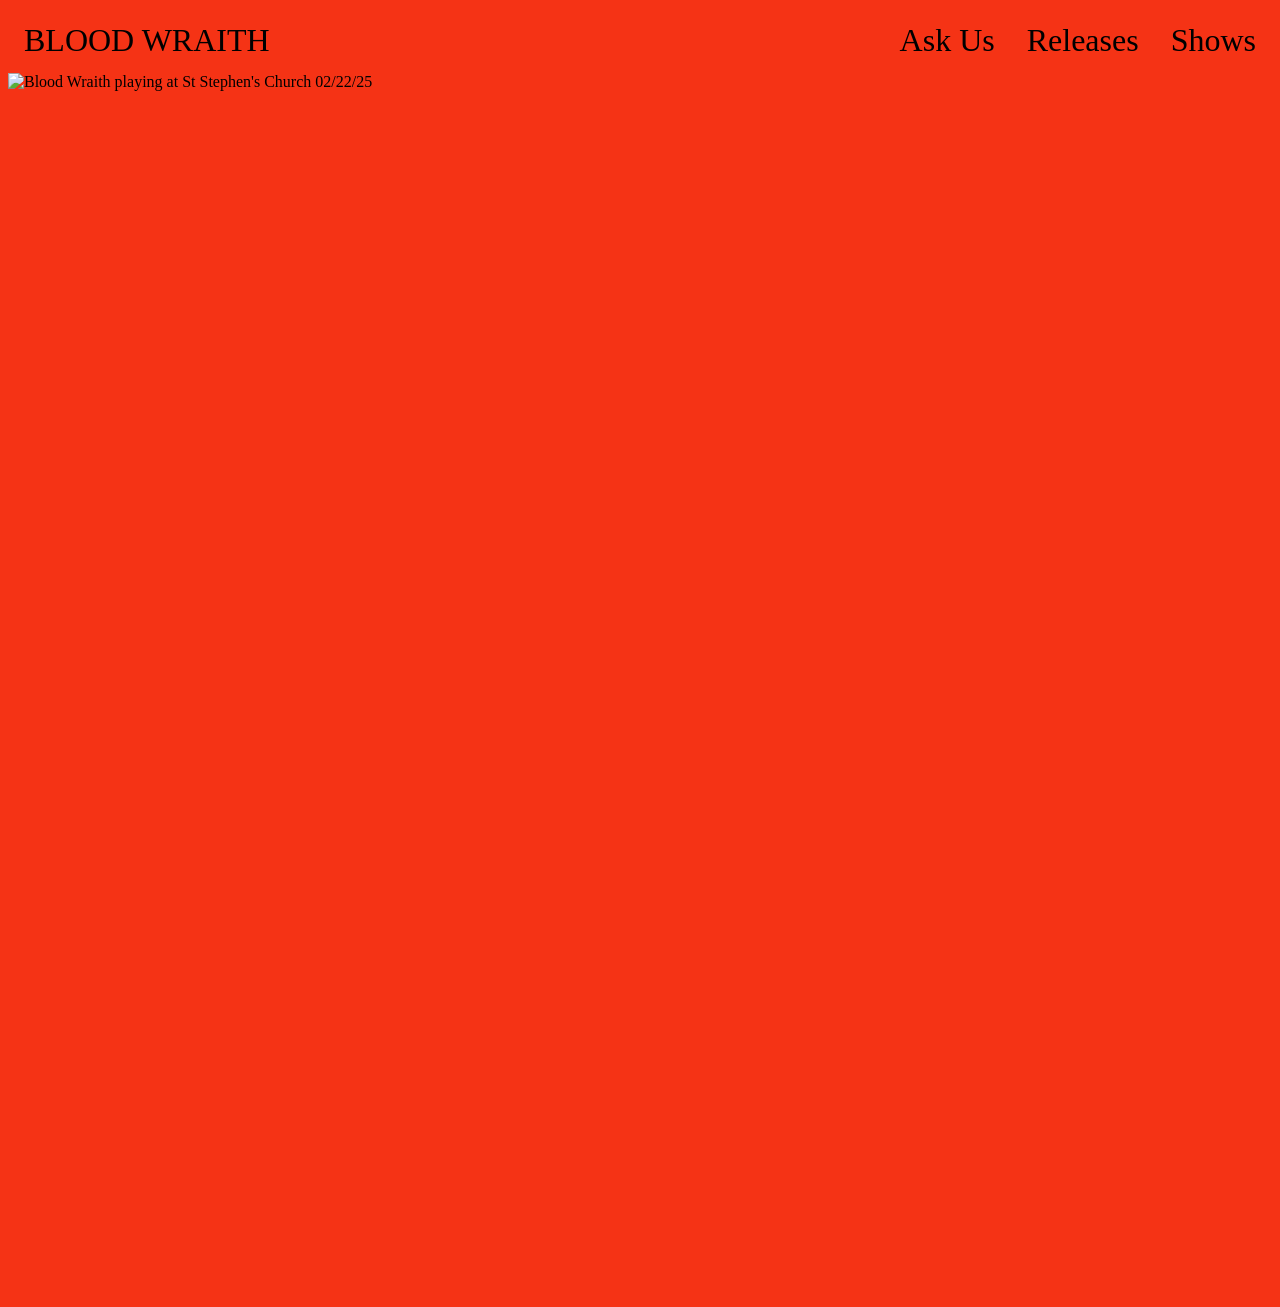
==== half-of-it.html @ 2220a7da "Add files via upload" ====
<!DOCTYPE html>
<html lang="en">
<head>
    <meta charset="UTF-8">
    <meta name="viewport" content="width=device-width, initial-scale-1.0">
    
    <title>Half of It</title>

    <link rel="stylesheet" href="style.css">
    <!-- Adobe Font -->
    <link rel="stylesheet" href="https://use.typekit.net/gcz1bqa.css">

</head>

<body>

    <header>

    <ul>
                <li style="float:left"><a href="./index.html">BLOOD WRAITH</a></li>
                <li style="float:right"><a href="./shows.html">Shows</a></li>
                <li style="float:right"><a href="./releases.html">Releases</a></li>
                <li style="float:right"><a href="./ask-us.html">Ask Us</a></li>
            </ul>  

     <div class="container"> 
        <img class="image" src="photos/01_Analog Digital Obscurity Live Shot copy.JPG" alt="Blood Wraith playing at St Stephen's Church 02/22/25"> </div>

    </header>

<div>

    <iframe style="border: 0; width: 550px; height: 722px;" 
    src="https://bandcamp.com/EmbeddedPlayer/album=460914705/size=large/bgcol=333333/linkcol=e32c14/transparent=true/" 
    seamless><a href="https://bloodwraith1.bandcamp.com/album/half-of-it">Half of It by Blood Wraith</a></iframe>

</div>

</body>
</html>
---- style.css ----
body{
    background-color: #f53315;
}

ul {
  font-family: "gothicus", serif;
  font-weight: 400;
  font-style: normal;
  list-style-type: none;
  margin: 0;
  padding: 0;
  overflow: hidden;
}

ul li {
  float: right;
}

ul li a {
  display: block;
  color: black;
  text-align: center;
  padding: 14px 16px;
  text-decoration: none;
}


h2{
    color:#000000;
    font-size: 400%;
    position: relative;
    text-align: center;
}

a{
    color: #000000;
    font-size: 200%;
    text-decoration: none !important;
}

a:hover{
    color: #ffe8e8;
    font-size: 200%;
    text-decoration: none !important;
}

h3{
    color: #000000;
    font-size: 120%;
    position: relative;
    text-align: center;
}

textarea{
height: 200px;
width: 500px;


}

h4{
    color: #000000;
    font-size: 85%;
    position: relative;
    text-align: center;
    font-weight: lighter;
}

.container {
width: 100%;
height: 500px;
margin: 0px;
overflow: hidden;
}

.image {
width: 100%;
height: 100%;
object-fit: cover;
}
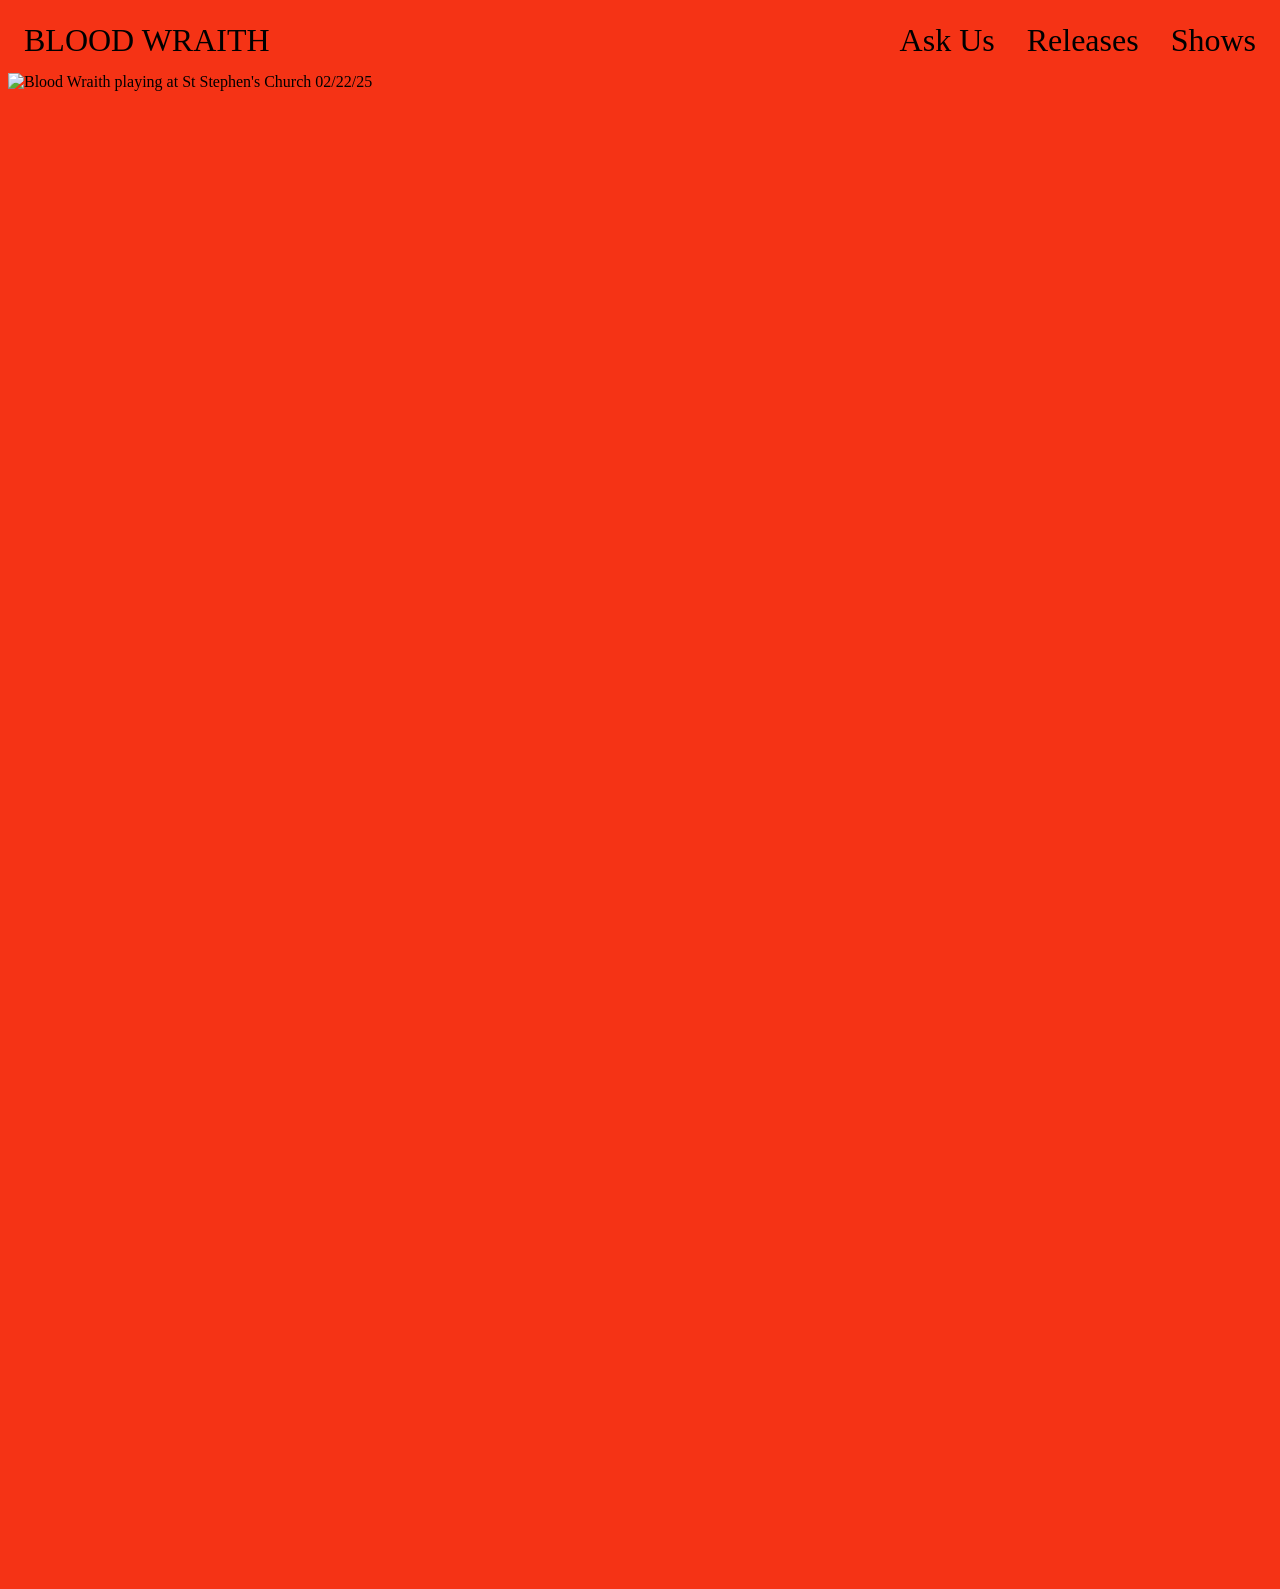
==== commit c6acff57: "Add files via upload" ====
--- a/half-of-it.html
+++ b/half-of-it.html
@@ -23,14 +23,14 @@
                 <li style="float:right"><a href="./ask-us.html">Ask Us</a></li>
             </ul>  
 
-     <div class="container"> 
+      <div class="container"> 
         <img class="image" src="photos/01_Analog Digital Obscurity Live Shot copy.JPG" alt="Blood Wraith playing at St Stephen's Church 02/22/25"> </div>
 
     </header>
 
 <div>
 
-    <iframe style="border: 0; width: 550px; height: 722px;" 
+    <iframe style="border: 10; width: 45%; height: 1000px;" 
     src="https://bandcamp.com/EmbeddedPlayer/album=460914705/size=large/bgcol=333333/linkcol=e32c14/transparent=true/" 
     seamless><a href="https://bloodwraith1.bandcamp.com/album/half-of-it">Half of It by Blood Wraith</a></iframe>
 
--- a/style.css
+++ b/style.css
@@ -1,80 +1,173 @@
-body{
+body {
     background-color: #f53315;
 }
 
 ul {
-  font-family: "gothicus", serif;
-  font-weight: 400;
-  font-style: normal;
-  list-style-type: none;
-  margin: 0;
-  padding: 0;
-  overflow: hidden;
+    font-family: "gothicus", serif;
+    font-weight: 400;
+    font-style: normal;
+    list-style-type: none;
+    margin: 0;
+    padding: 0;
+    overflow: hidden;
 }
 
 ul li {
-  float: right;
+    float: right;
 }
 
 ul li a {
-  display: block;
-  color: black;
-  text-align: center;
-  padding: 14px 16px;
-  text-decoration: none;
+    display: block;
+    color: black;
+    text-align: center;
+    padding: 14px 16px;
+    text-decoration: none;
 }
 
 
-h2{
+h2 {
     color:#000000;
-    font-size: 400%;
+    font-size: 300%;
     position: relative;
     text-align: center;
 }
 
-a{
+a {
     color: #000000;
     font-size: 200%;
     text-decoration: none !important;
 }
 
-a:hover{
+a:hover {
     color: #ffe8e8;
     font-size: 200%;
     text-decoration: none !important;
 }
 
-h3{
+h3 {
     color: #000000;
     font-size: 120%;
     position: relative;
     text-align: center;
 }
 
-textarea{
-height: 200px;
-width: 500px;
+textarea {
+    height: 100px;
+    width: 70%;
 
 
 }
 
-h4{
+h4 {
     color: #000000;
     font-size: 85%;
-    position: relative;
     text-align: center;
+    align-items: center;
     font-weight: lighter;
+    margin-left: 20%;
+    margin-right: 20%;
 }
 
 .container {
-width: 100%;
-height: 500px;
-margin: 0px;
-overflow: hidden;
+    width: 100%;
+    height: 500px;
+    margin: 0px;
+    overflow: hidden;
 }
 
 .image {
-width: 100%;
-height: 100%;
-object-fit: cover;
-}+    width: 100%;
+    height: 100%;
+    object-fit: cover;
+}
+
+img {
+    width: 100%;
+}
+
+.grid-space {
+    display: grid;
+    grid-template-columns: repeat(3, 1fr);
+    gap: 20px;
+    width: 100%;
+    height: 100%;
+    align-content: center;
+}
+
+.grid-item {
+    font-family: Arial, Helvetica, sans-serif;
+    font-size: 40px;
+}
+
+iframe{
+    border: 10; 
+    border-color: transparent;
+    width: 100%;     
+    height: 300%; 
+    }
+
+@media screen and (max-width: 600px){
+    a {
+        color: #000000;
+        font-size: 100%;
+        text-decoration: none !important;
+    }
+
+    a:hover {
+        color: #ffe8e8;
+        font-size: 100%;
+        text-decoration: none !important;
+    }
+
+    h2 {
+        color:#000000;
+        font-size: 150%;
+        position: relative;
+        text-align: center;
+    }
+
+    h3 {
+        color: #000000;
+        font-size: 75%;
+        position: relative;
+        text-align: center;
+    }
+
+    h4 {
+        color: #000000;
+        font-size: 60%;
+        text-align: center;
+        align-items: center;
+        font-weight: lighter;
+        margin-left: 10%;
+        margin-right: 10%;
+    }
+
+    .container {
+        width: 100%;
+        height: 300px;
+        margin: 0px;
+        overflow: hidden;
+    }
+
+    .grid-space {
+        display: grid;
+        grid-template-columns: repeat(2, 1fr);
+        gap: 20px;
+        width: 100%;
+        height: 100%;
+        align-content: center;
+    }
+
+    img {
+        width: 70%;
+    }
+
+    iframe{
+        border: 10; 
+        border-color: transparent;
+        width: 100%; 
+        height: 300%; 
+    }
+    
+}
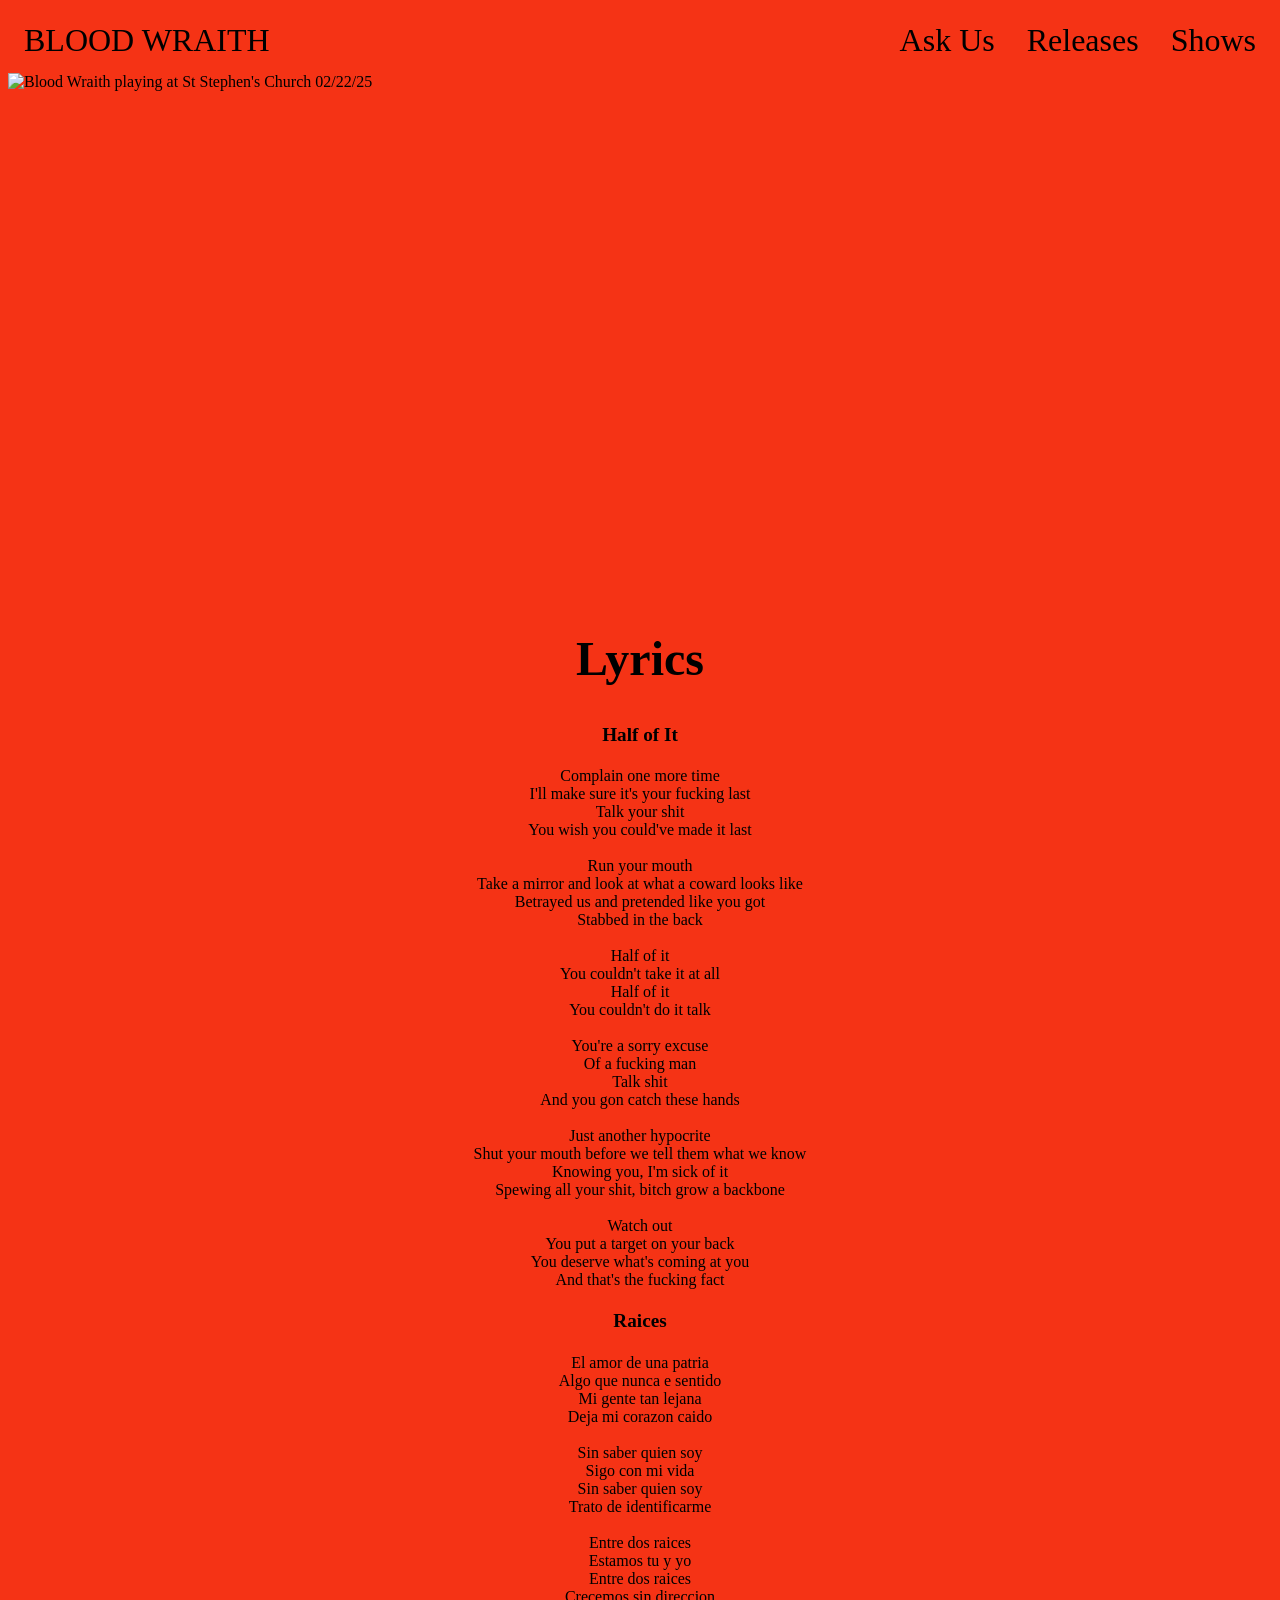
==== commit 36fef294: "Add files via upload" ====
--- a/half-of-it.html
+++ b/half-of-it.html
@@ -30,11 +30,63 @@
 
 <div>
 
-    <iframe style="border: 10; width: 45%; height: 1000px;" 
+    <iframe style="border: 10; width: 25%; height: 600px;" 
     src="https://bandcamp.com/EmbeddedPlayer/album=460914705/size=large/bgcol=333333/linkcol=e32c14/transparent=true/" 
     seamless><a href="https://bloodwraith1.bandcamp.com/album/half-of-it">Half of It by Blood Wraith</a></iframe>
 
 </div>
 
+    <h5>Lyrics</h5>
+
+    <h3>Half of It</h3>
+        <h4>
+            Complain one more time<br>
+            I'll make sure it's your fucking last<br>
+            Talk your shit<br>
+            You wish you could've made it last<br>
+            <br>
+            Run your mouth<br>
+            Take a mirror and look at what a coward looks like<br>
+            Betrayed us and pretended like you got<br>
+            Stabbed in the back<br>
+            <br>
+            Half of it<br>
+            You couldn't take it at all<br>
+            Half of it<br>
+            You couldn't do it talk<br>
+            <br>
+            You're a sorry excuse<br>
+            Of a fucking man<br>
+            Talk shit<br>
+            And you gon catch these hands<br>
+            <br>
+            Just another hypocrite<br>
+            Shut your mouth before we tell them what we know<br>
+            Knowing you, I'm sick of it<br>
+            Spewing all your shit, bitch grow a backbone<br>
+            <br>
+            Watch out<br>
+            You put a target on your back<br>
+            You deserve what's coming at you<br>
+            And that's the fucking fact
+        </h4>
+    <h3>Raices</h3>
+        <h4>
+            El amor de una patria<br>
+            Algo que nunca e sentido<br>
+            Mi gente tan lejana<br>
+            Deja  mi corazon caido<br>
+            <br>
+            Sin saber quien soy<br>
+            Sigo con mi vida<br>
+            Sin saber quien soy<br>
+            Trato de identificarme<br>
+            <br>
+            Entre dos raices<br>
+            Estamos tu y yo<br>
+            Entre dos raices<br>
+            Crecemos sin direccion
+        </h4>
+
 </body>
 </html>
--- a/style.css
+++ b/style.css
@@ -30,6 +30,16 @@
     font-size: 300%;
     position: relative;
     text-align: center;
+    margin-bottom: 3%;
+}
+
+h5 {
+    color:#000000;
+    font-size: 300%;
+    position: relative;
+    text-align: center;
+    margin-bottom: 3%;
+    margin-top: -550px;
 }
 
 a {
@@ -60,7 +70,7 @@
 
 h4 {
     color: #000000;
-    font-size: 85%;
+    font-size: 100%;
     text-align: center;
     align-items: center;
     font-weight: lighter;
@@ -94,11 +104,6 @@
     align-content: center;
 }
 
-.grid-item {
-    font-family: Arial, Helvetica, sans-serif;
-    font-size: 40px;
-}
-
 iframe{
     border: 10; 
     border-color: transparent;
@@ -109,17 +114,24 @@
 @media screen and (max-width: 600px){
     a {
         color: #000000;
-        font-size: 100%;
+        font-size: 80%;
         text-decoration: none !important;
     }
 
     a:hover {
         color: #ffe8e8;
-        font-size: 100%;
+        font-size: 80%;
         text-decoration: none !important;
     }
 
     h2 {
+        color:#000000;
+        font-size: 150%;
+        position: relative;
+        text-align: center;
+    }
+
+    h5 {
         color:#000000;
         font-size: 150%;
         position: relative;
@@ -150,13 +162,14 @@
         overflow: hidden;
     }
 
-    .grid-space {
+    .gridspace {
         display: grid;
         grid-template-columns: repeat(2, 1fr);
-        gap: 20px;
+        align-content: center;
         width: 100%;
         height: 100%;
-        align-content: center;
+        margin-left: 0%;
+        margin-right: 0%;
     }
 
     img {
